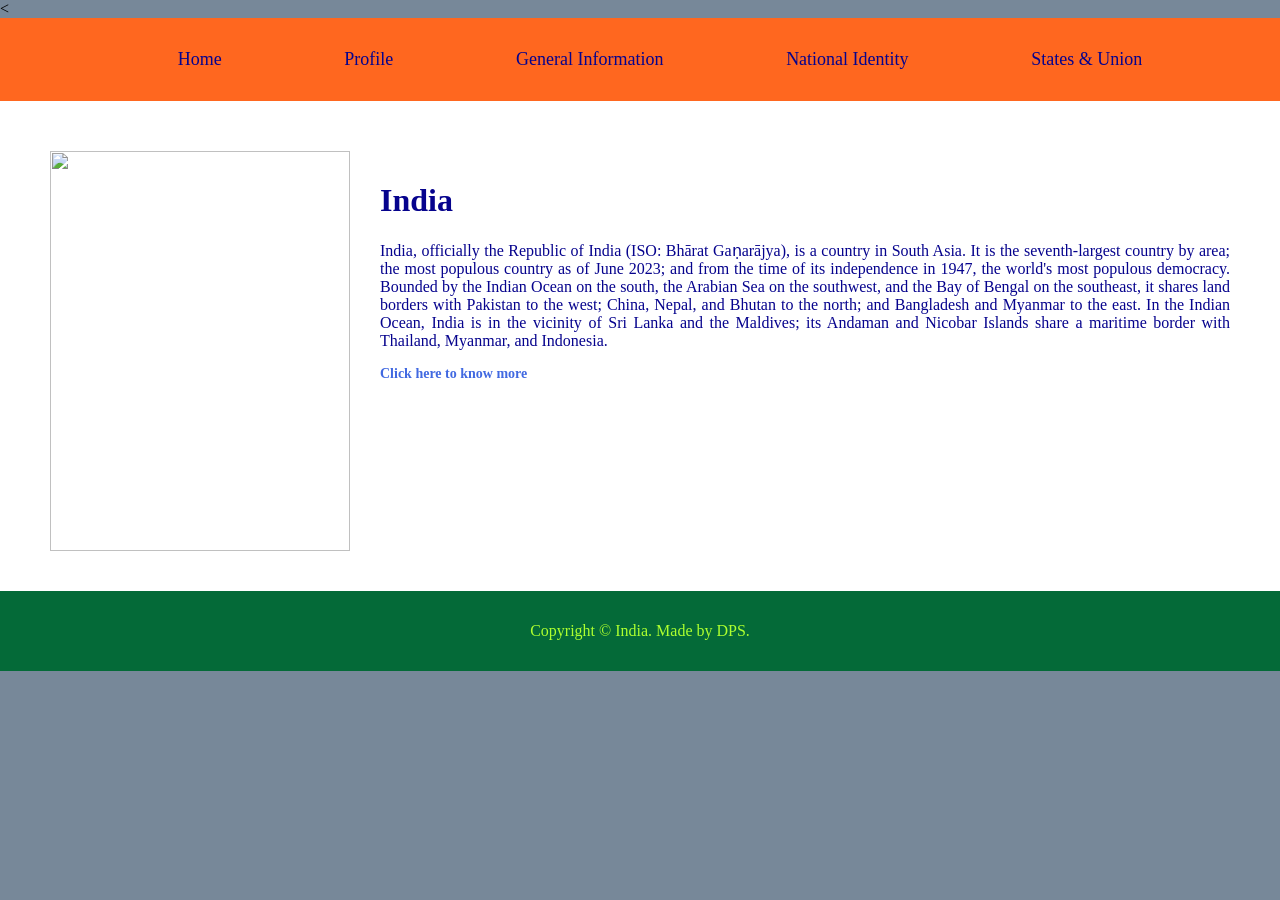
==== index.html @ eff4b9cc "Add files via upload" ====
<<!DOCTYPE html>
<html>
<head>
	
	<title>Indian Portal / Home </title>
	<link rel="stylesheet" type="text/css" href="mycssfile.css">
</head>
<body>
	<header>
		<nav>
			<ul>
				<li><a href="index.html">Home</a></li>
				<li><a href="profile.html">Profile</a></li>
				<li><a href="general information.html">General Information</a></li>
				<li><a href="national identity.html">National Identity</a></li>
				<li><a href="states & union.html">States & Union</a></li>
			</ul>
		</nav>
	</header>
	<main>
		<div class="row">
			<div class="coloumn1">
				<img src="images\india gate.jpg" height="400px" width="300px" >
			</div>
			<div class="coloumn2">
				<h1>India</h1>
					<p>India, officially the Republic of India (ISO: Bhārat Gaṇarājya), is a country in South Asia. 
                	It is the seventh-largest country by area; the most populous country as of June 2023; and from the 
                	time of its independence in 1947, the world's most populous democracy. Bounded by the Indian Ocean 
                	on the south, the Arabian Sea on the southwest, and the Bay of Bengal on the southeast, it shares 
                	land borders with Pakistan to the west; China, Nepal, and Bhutan to the north; and Bangladesh and 
                	Myanmar to the east. In the Indian Ocean, India is in the vicinity of Sri Lanka and the Maldives; 
                	its Andaman and Nicobar Islands share a maritime border with Thailand, Myanmar, and Indonesia.</p>
                	<a href="profile.html"><strong>Click here to know more</strong></a>

			</div>
		</div>
	</main>
	<footer>
		<p id="foot"> Copyright &copy; India. Made by DPS.
			
		</p>
	</footer>
</body>
</html>
---- mycssfile.css ----
body{
	margin: 0;
	padding: 0;
	background-color: lightslategray;
}
header{
	padding: 15px;
	background-color: #FF671F;
}
nav ul{
	display: flex;
	justify-content: space-evenly;
}
nav ul li{
	list-style: none;
}
nav ul li a{
	color:#06038D;
	font-size: 18px;
	text-decoration: none;
}
footer{
	padding: 15px;
	margin-bottom: 0px;
	background-color: #046A38;
}
#foot{
	text-align: center;
	color: greenyellow; 
}
a{
	color: royalblue;
	text-decoration: none;
	font-size: 14px;
	position: relative;
}
main{
	color: #06038D;
	padding: 10px;
	background-color: white;
}
p{
	text-align: justify;
}
.row{
	display: flex;
	flex-wrap: nowrap;
	padding: 20px;
	margin-top: 10px;
}
.coloumn1{
	flex-basis: 40%;
	margin-left: 10px;
	padding: 10px;
}
.coloumn2{
	flex-basis: 120%;
	padding: 20px;
}
table{
	border:4px solid black;
	width: 50%;
	text-align: center;
}
th{
	border:2px solid black;
}
td{
	border:1px solid black;
}
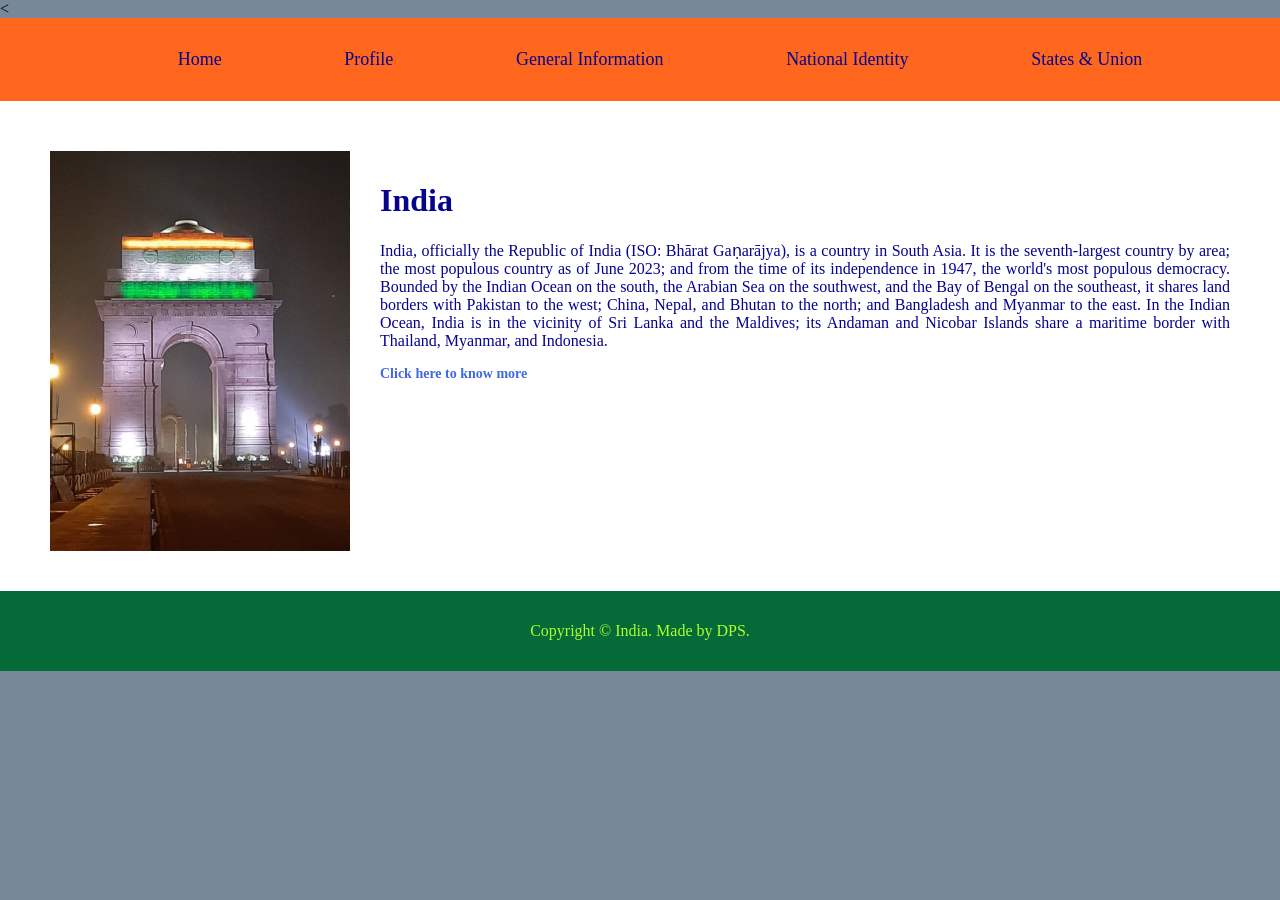
==== commit 1ba86372: "Update index.html" ====
--- a/index.html
+++ b/index.html
@@ -20,7 +20,7 @@
 	<main>
 		<div class="row">
 			<div class="coloumn1">
-				<img src="images\india gate.jpg" height="400px" width="300px" >
+				<img src="india gate.jpg" height="400px" width="300px" >
 			</div>
 			<div class="coloumn2">
 				<h1>India</h1>
